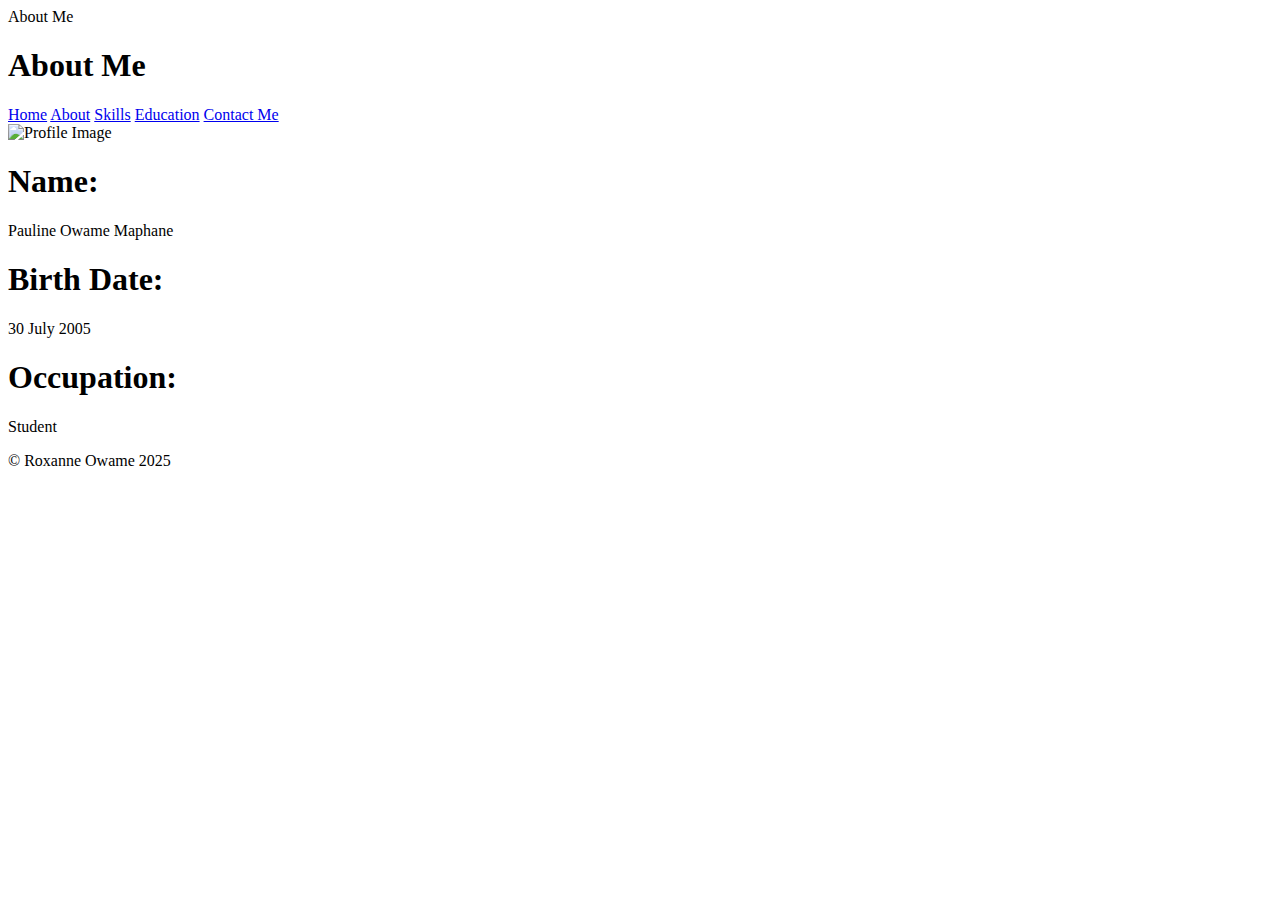
==== about.html @ 6d1adbbd "Add files via upload" ====
<!DOCTYPE html>
<html lang="en"></html>
<head>
    <meta charset="UTF-8">
    <meta name="veiwport" content="width=device-width, initial-scale=1.0">
    <tittle>About Me</tittle>
</head>
<body>
    <header>
        <h1>About Me</h1>
        <nav>
            <a href="index.html">Home</a>
            <a href="about.html">About</a>
            <a href="skills.html">Skills</a>
            <a href="education.html">Education</a>
            <a href="contact.html">Contact Me</a>
        </nav>
    </header>
    <main>
        <img src="profile picture.jpg" alt="Profile Image">
        <h1>Name:</h1><p>Pauline Owame Maphane</p>
        <h1>Birth Date:</h1><p>30 July 2005</p>
        <h1>Occupation:</h1><p>Student</p>
    </main>
    <footer>
        <p>&copy; Roxanne Owame 2025</p>
    </footer>
</body>
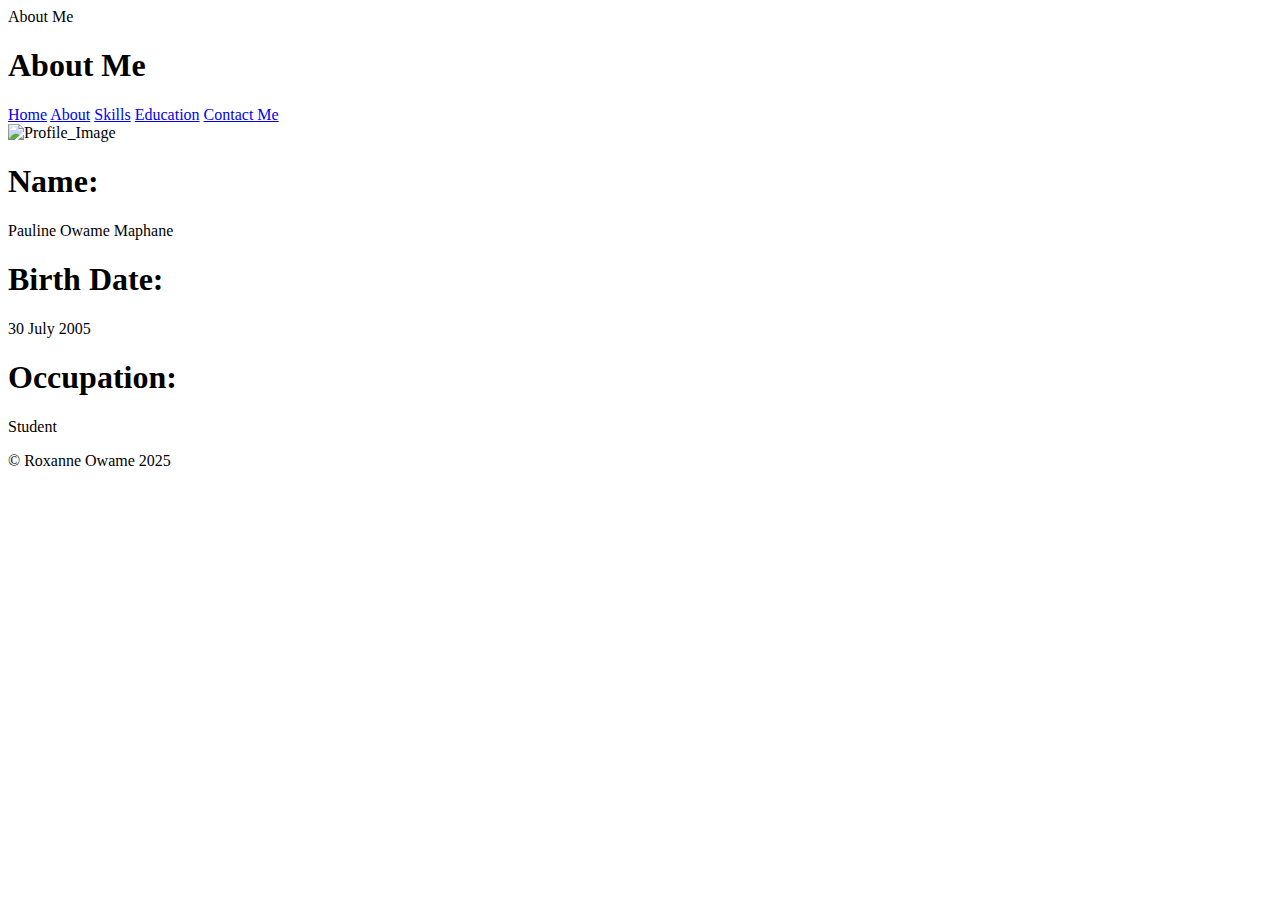
==== commit c200e50c: "Update about.html" ====
--- a/about.html
+++ b/about.html
@@ -17,7 +17,7 @@
         </nav>
     </header>
     <main>
-        <img src="profile picture.jpg" alt="Profile Image">
+        <img src="profile_picture.jpg" alt="Profile_Image">
         <h1>Name:</h1><p>Pauline Owame Maphane</p>
         <h1>Birth Date:</h1><p>30 July 2005</p>
         <h1>Occupation:</h1><p>Student</p>
@@ -25,4 +25,4 @@
     <footer>
         <p>&copy; Roxanne Owame 2025</p>
     </footer>
-</body>+</body>
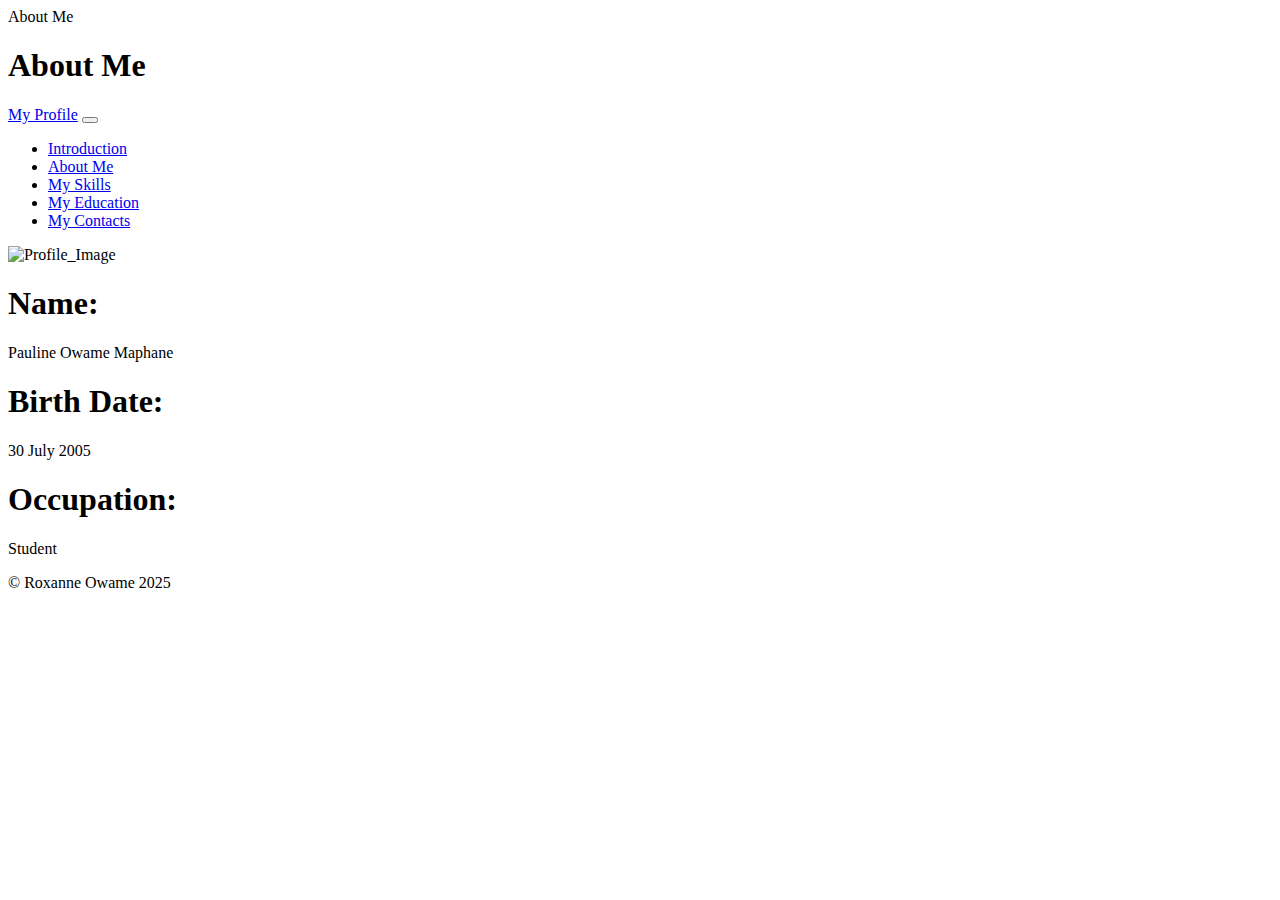
==== commit ddd8b11b: "Update about.html" ====
--- a/about.html
+++ b/about.html
@@ -8,13 +8,33 @@
 <body>
     <header>
         <h1>About Me</h1>
-        <nav>
-            <a href="index.html">Home</a>
-            <a href="about.html">About</a>
-            <a href="skills.html">Skills</a>
-            <a href="education.html">Education</a>
-            <a href="contact.html">Contact Me</a>
-        </nav>
+        <nav class="navbar navbar-expand-Ig navbar-dark bg-dark">
+            <div class="container">
+              <a class="navbar-brand" href="index.html">My Profile</a>
+              <button class="navbar-toggler" type="button" data-bs-toggle="colapse" data-bs-target="#navbarNav">
+                <span class="navbar-toggler-icon"></span>
+              </button>
+              <div class="collapse navbar-collapse" id="navbarNav">
+                <ul class="navbar-nav">
+                  <li class="nav-item">
+                    <a class="nav-link" href="index.html">Introduction</a>
+                  </li>
+                  <li class="nav-item">
+                    <a class="nav-link" href="about.html">About Me</a>
+                  </li>
+                  <li class="nav-item">
+                    <a class="nav-link" href="skills.html">My Skills</a>
+                  </li>
+                  <li class="nav-item">
+                    <a class="nav-link" href="education.html">My Education</a>
+                  </li>
+                  <li class="nav-item">
+                    <a class="nav-link" href="contact.html">My Contacts</a>
+                  </li>
+                </ul>
+              </div>
+            </div>
+          </nav>
     </header>
     <main>
         <img src="profile_picture.jpg" alt="Profile_Image">
